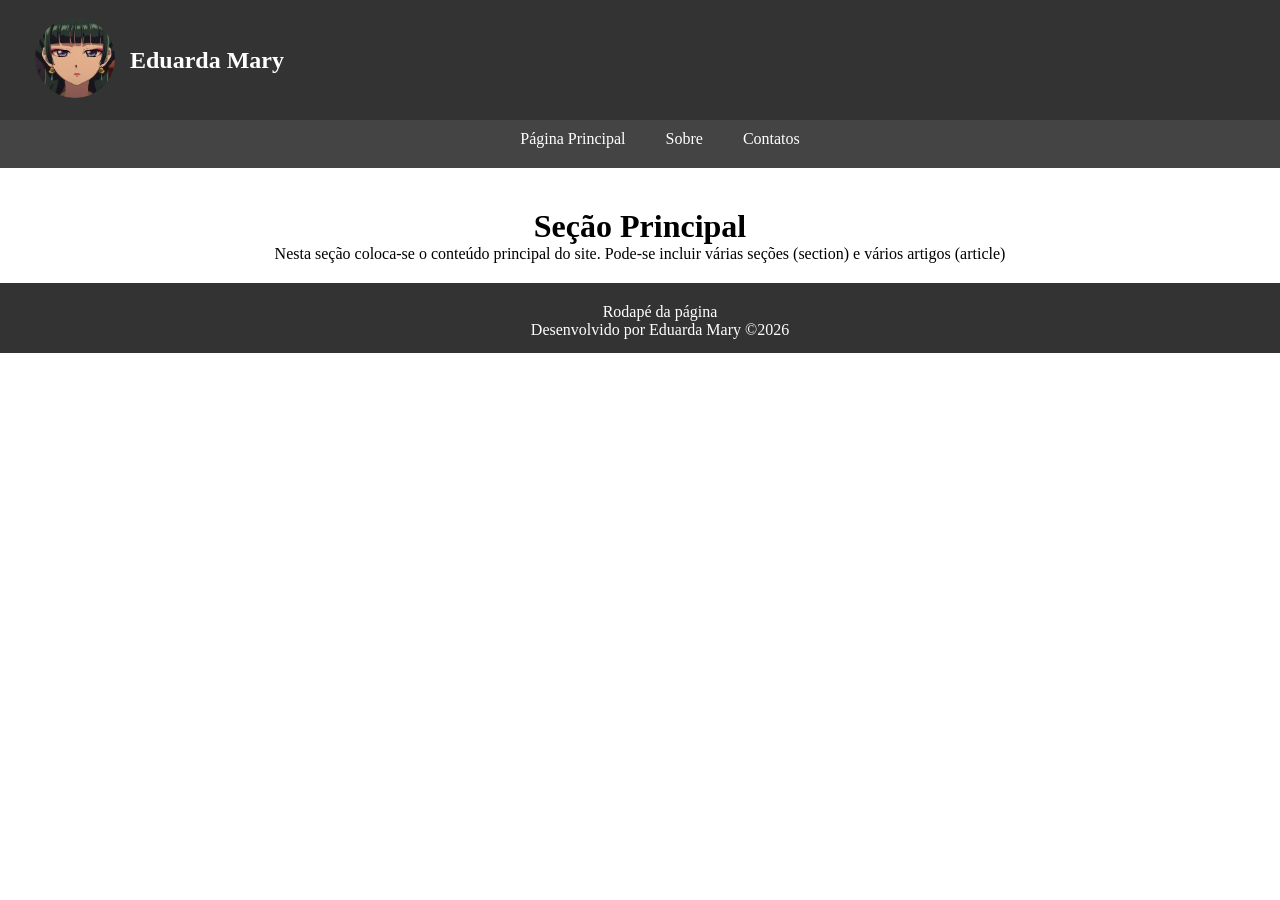
==== index.html @ 76a1e051 "Add files via upload" ====
<!-- O nome Index é pq o servidor entende e é o q ele puxa -->
<!DOCTYPE html> <!-- DOCTYPE não é uma tag, é linha de comando que indica o tipo de documento -->
<html lang="pt-br"> <!-- Uma das principais tags -->
<head> <!-- Uma das principais tags, pode usar uma unica vez -->
    <meta charset="UTF-8">
    <meta name="viewport" content="width=device-width, initial-scale=1.0">
    <title>Site Duda</title>
    <link rel="short icon" href="imagens/favicon.ico">
    <link rel="stylesheet" type="text/css" href="estilos/layout.css">
</head>
<body> <!-- Uma das principais tags, pode usar uma unica vez -->
    <header> <!-- Cabeçalho, pode usar mais de uma vez -->
        <figure>
            <img class="logo" src="imagens/fotoPerfil.png"/>
        </figure>
        <h1>Eduarda Mary</h1>
    </header>
    <nav>
        <ul> <!-- Lista não ordenada -->
            <li><a href="index.html">Página Principal</a></li>
            <li><a href="paginas/sobre.html">Sobre</a></li>
            <li><a href="paginas/contato.html">Contatos</a></li>
        </ul>
    </nav>
    <main> <!-- Rode usar uma unica vez -->
        <h1>Seção Principal</h1>
        <p>Nesta seção coloca-se o conteúdo principal do site.
            Pode-se incluir várias seções (section) e vários 
            artigos (article)
        </p>
    </main>
    <footer> <!-- Rodapé, pode usar mais de uma vez -->
        <p>Rodapé da página</p>
        <p>Desenvolvido por Eduarda Mary &copy;2026</p>
    </footer>
</body>
</html>
---- estilos/layout.css ----
*{
    padding: 0;
    margin: 0;
}
/*Estilo para configurar logo*/
.logo{
    width: 80px; /*Define a largura do elemento, neste caso a imagem que está com a classe logo*/
    height: 80px; /*Define a altura do elemento, neste caso a imagem que está com a classe logo*/
    border-radius: 50%;
}
/*Formatando o cabeçalho da página*/
/*seletor (o q vem antes do { )*/
BODY>header{ 
    background-color: #333; /*Cor de fundo*/
    color: #fff; /*Cor da fonte*/
    display: flex; /*A posição do elemento em relação a tela*/
    align-items: center; /*Alinhamento do itens do elemento, neste caso o header*/
    padding: 20px; /*Espaçamento interno do elemento, adiciona espaço entre o conteúdo e as bordas do contêner(elemento)*/
    position: fixed; /*Posição do elemento*/
    top: 0;
    width: 100%;
    height: 80px;
    justify-content: start;
    z-index: 1100; /*Mantém o cabeçalho acima do resto. Define a camada do elemento, quanto maior o valor, mais a frente ele fica sobre os outros elementos*/
}
/*esse h1 é um seletor acendente, pois só vai mudar o h1 dentro do header*/
header h1{
    margin: 0;
    font-size: 24px;
}
header figure{
    margin:0 15px;
}
/*Estilos para barra de navegação*/
nav{
    background-color: #444;
    color: #fff;
    text-align: center;
    padding: 20px;
    width: 100%;
    position: relative;
    display: block;
    clear: both;
    margin-top: 110px;
    z-index: 1000;
}
nav ul{
    list-style-type: none;
    padding: 0;
    margin: 0;
    display: flex;
    justify-content: center;
}
nav ul li{
    margin: 0 20px;
}
nav ul li a{
    color: #fff;
    text-decoration: none; /*tira a linha do link*/
}
/*Estilos do conteúdo principal (main)*/
main{
    padding: 20px;
    text-align: center;
    margin-top: 20px;/*Abaixo do elemento anterior, que neste caso é o nav*/
}
/*Estilos para o rodapé*/
footer{
    background-color: #333;
    color: #fff;
    text-align: center;
    padding: 20px;
    position: relative; /*o relative é pq conforme for adicionado elementos no main o footer desce, ele n fica fixo*/
    width: 100%;
    height: 30px;
}
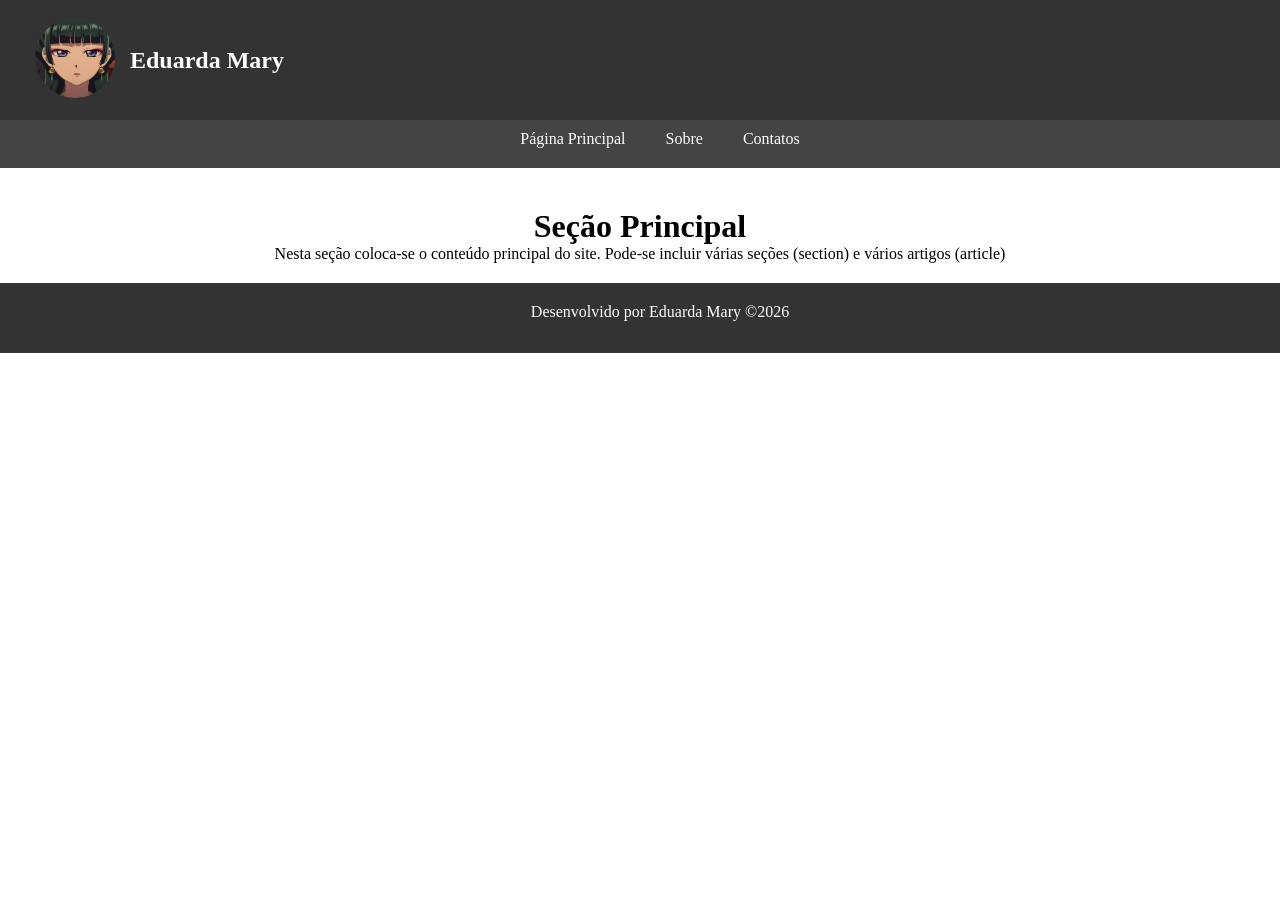
==== commit 9568a119: "Add files via upload" ====
--- a/index.html
+++ b/index.html
@@ -30,7 +30,6 @@
         </p>
     </main>
     <footer> <!-- Rodapé, pode usar mais de uma vez -->
-        <p>Rodapé da página</p>
         <p>Desenvolvido por Eduarda Mary &copy;2026</p>
     </footer>
 </body>
